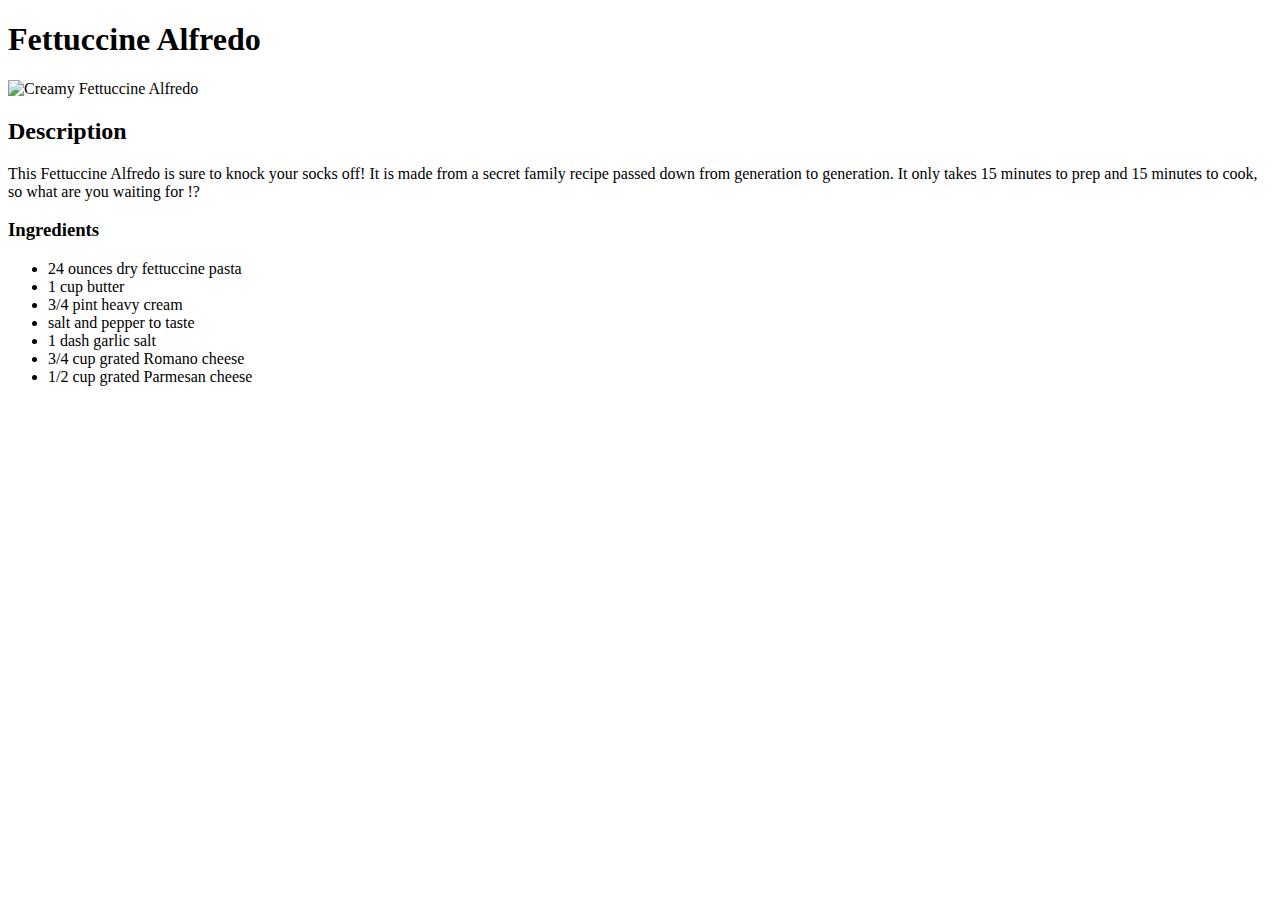
==== recipes/alfredo.html @ 9c908c6c "Add ingredients list" ====
<!DOCTYPE html>
<html lang="en">

    <head>

        <meta charset="UTF-8">
        <title>Fettuccine Alfredo</title>

    </head>

    <body>

        <h1>Fettuccine Alfredo</h1>
        
            <img src="https://imagesvc.meredithcorp.io/v3/mm/image?url=https%3A%2F%2Fstatic.onecms.io%2Fwp-content%2Fuploads%2Fsites%2F43%2F2021%2F10%2F04%2F473892_original.jpg" alt="Creamy Fettuccine Alfredo">

        <h2>Description</h2>

            <p>This Fettuccine Alfredo is sure to knock your socks off! It is made from a secret family recipe passed down from generation to generation. It only takes 15 minutes to prep and 15 minutes to cook, so what are you waiting for !? </p>

        <h3>Ingredients</h3>

            <ul>
                <li>24 ounces dry fettuccine pasta</li>
                <li>1 cup butter</li>
                <li>3/4 pint heavy cream</li>
                <li>salt and pepper to taste</li>
                <li>1 dash garlic salt</li>
                <li>3/4 cup grated Romano cheese</li>
                <li>1/2 cup grated Parmesan cheese</li>
            </ul>

    </body>

</html>
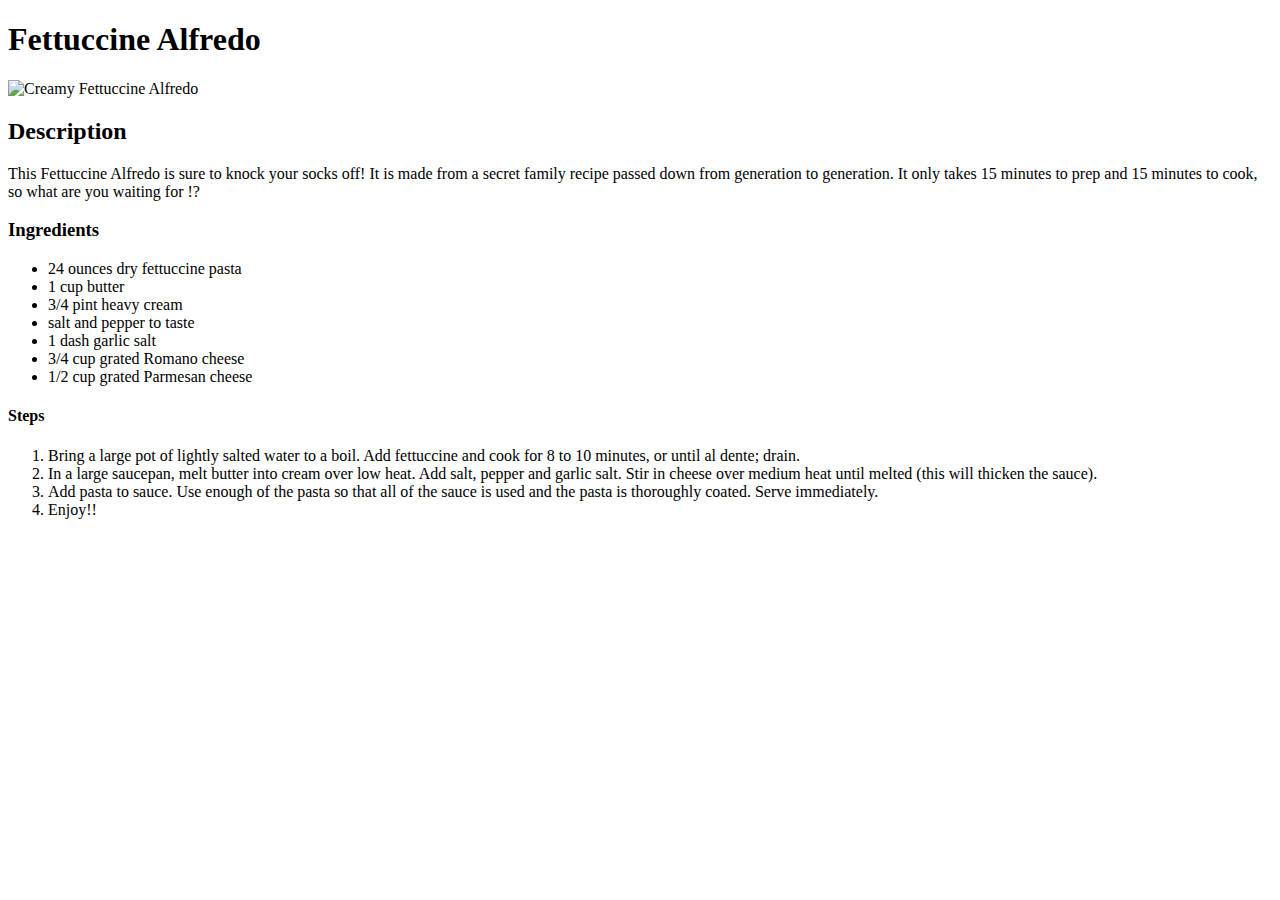
==== commit 54e625ee: "Add steps" ====
--- a/recipes/alfredo.html
+++ b/recipes/alfredo.html
@@ -11,7 +11,7 @@
     <body>
 
         <h1>Fettuccine Alfredo</h1>
-        
+
             <img src="https://imagesvc.meredithcorp.io/v3/mm/image?url=https%3A%2F%2Fstatic.onecms.io%2Fwp-content%2Fuploads%2Fsites%2F43%2F2021%2F10%2F04%2F473892_original.jpg" alt="Creamy Fettuccine Alfredo">
 
         <h2>Description</h2>
@@ -30,6 +30,15 @@
                 <li>1/2 cup grated Parmesan cheese</li>
             </ul>
 
+        <h4>Steps</h4>
+
+            <ol>
+                <li>Bring a large pot of lightly salted water to a boil. Add fettuccine and cook for 8 to 10 minutes, or until al dente; drain.</li>
+                <li>In a large saucepan, melt butter into cream over low heat. Add salt, pepper and garlic salt. Stir in cheese over medium heat until melted (this will thicken the sauce).</li>
+                <li>Add pasta to sauce. Use enough of the pasta so that all of the sauce is used and the pasta is thoroughly coated. Serve immediately.</li>
+                <li>Enjoy!!</li>          
+            </ol>
+
     </body>
 
 </html>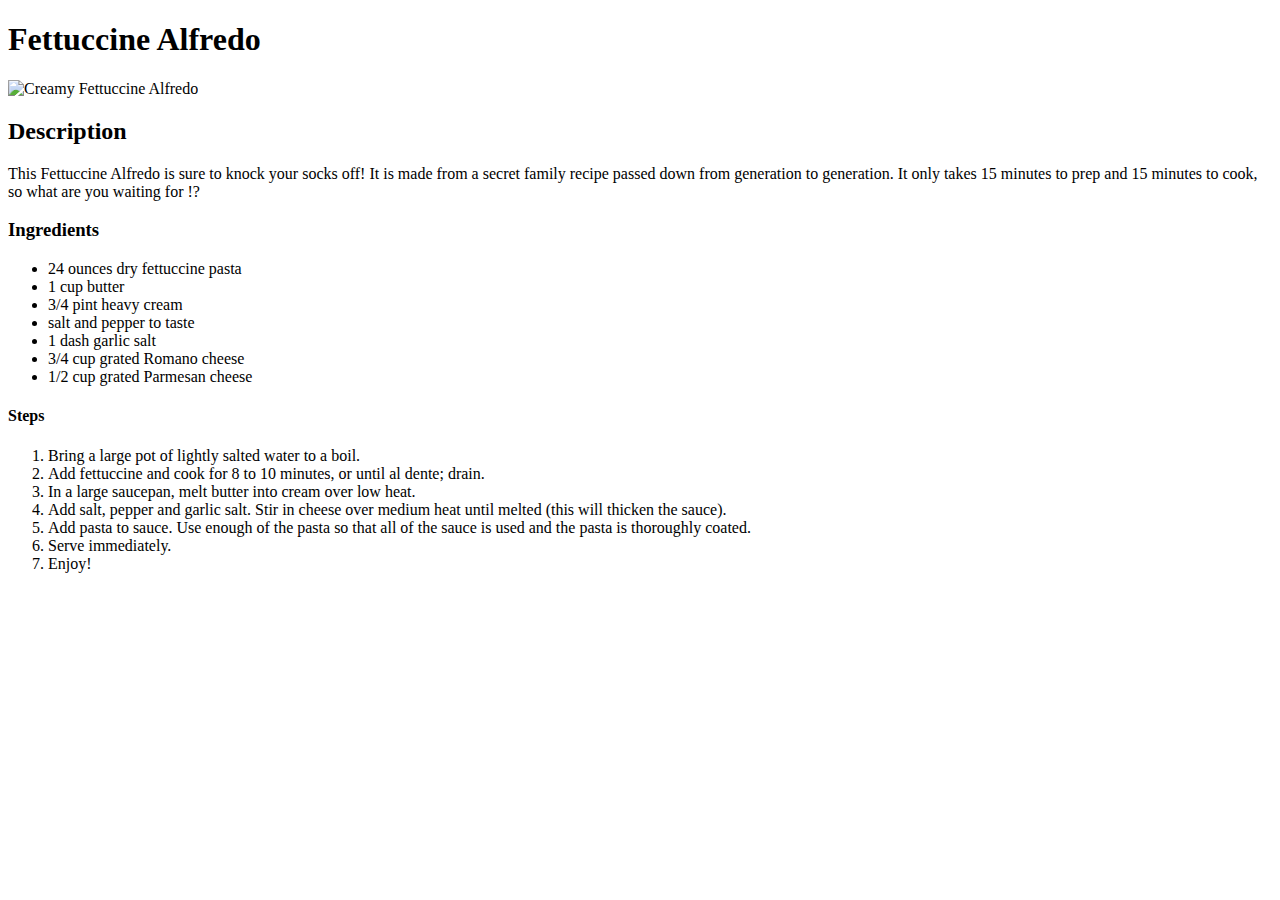
==== commit a57d7ecc: "Adjust formatting" ====
--- a/recipes/alfredo.html
+++ b/recipes/alfredo.html
@@ -12,7 +12,7 @@
 
         <h1>Fettuccine Alfredo</h1>
 
-            <img src="https://imagesvc.meredithcorp.io/v3/mm/image?url=https%3A%2F%2Fstatic.onecms.io%2Fwp-content%2Fuploads%2Fsites%2F43%2F2021%2F10%2F04%2F473892_original.jpg" alt="Creamy Fettuccine Alfredo">
+        <img src="https://imagesvc.meredithcorp.io/v3/mm/image?url=https%3A%2F%2Fstatic.onecms.io%2Fwp-content%2Fuploads%2Fsites%2F43%2F2021%2F10%2F04%2F473892_original.jpg" alt="Creamy Fettuccine Alfredo">
 
         <h2>Description</h2>
 
@@ -33,10 +33,13 @@
         <h4>Steps</h4>
 
             <ol>
-                <li>Bring a large pot of lightly salted water to a boil. Add fettuccine and cook for 8 to 10 minutes, or until al dente; drain.</li>
-                <li>In a large saucepan, melt butter into cream over low heat. Add salt, pepper and garlic salt. Stir in cheese over medium heat until melted (this will thicken the sauce).</li>
-                <li>Add pasta to sauce. Use enough of the pasta so that all of the sauce is used and the pasta is thoroughly coated. Serve immediately.</li>
-                <li>Enjoy!!</li>          
+                <li>Bring a large pot of lightly salted water to a boil.</li>
+                <li>Add fettuccine and cook for 8 to 10 minutes, or until al dente; drain.</li>
+                <li>In a large saucepan, melt butter into cream over low heat.</li>
+                <li>Add salt, pepper and garlic salt. Stir in cheese over medium heat until melted (this will thicken the sauce).</li>
+                <li>Add pasta to sauce. Use enough of the pasta so that all of the sauce is used and the pasta is thoroughly coated.</li>
+                <li>Serve immediately.</li>
+                <li>Enjoy!</li>          
             </ol>
 
     </body>
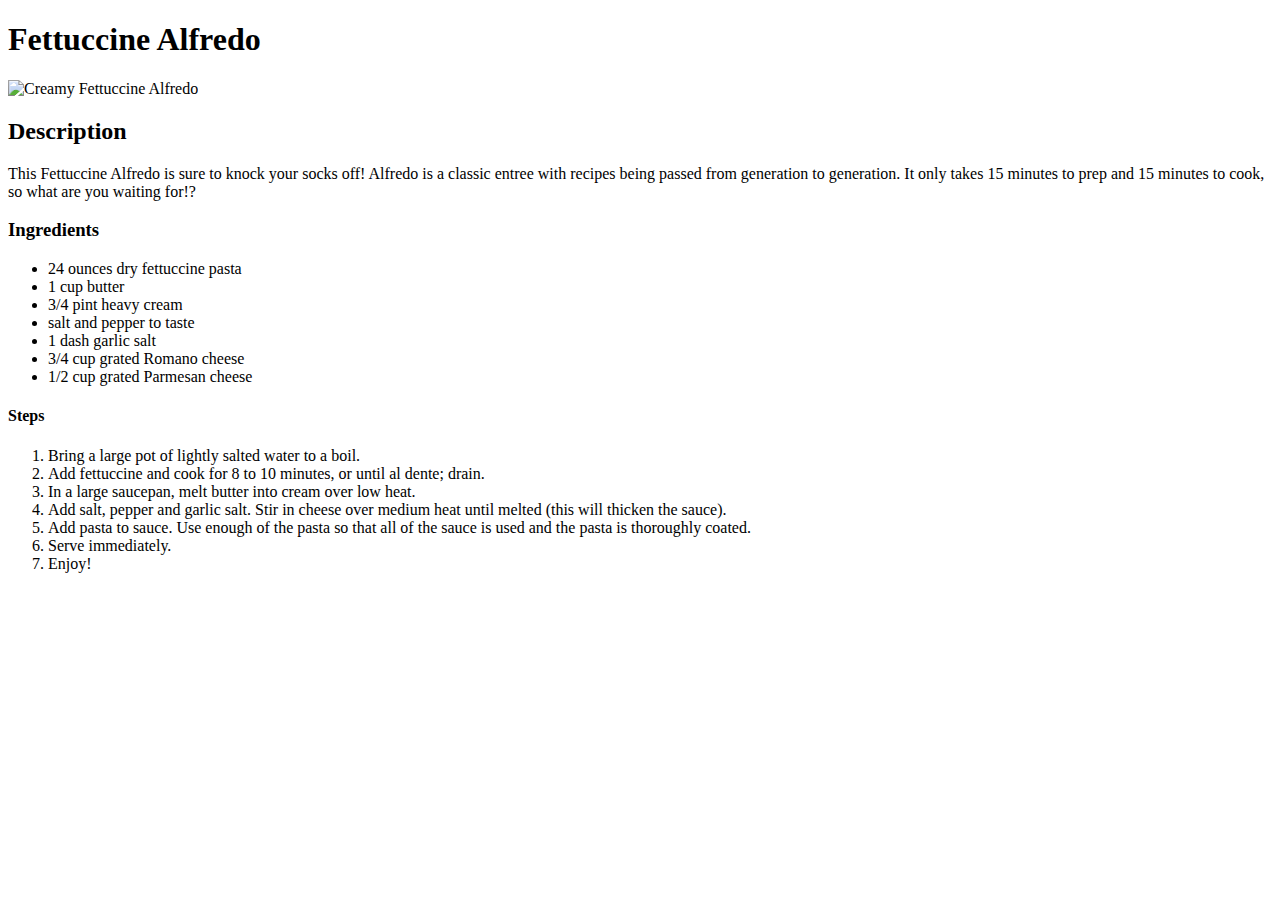
==== commit 1bae1546: "Fix alfredo description" ====
--- a/recipes/alfredo.html
+++ b/recipes/alfredo.html
@@ -16,7 +16,7 @@
 
         <h2>Description</h2>
 
-            <p>This Fettuccine Alfredo is sure to knock your socks off! It is made from a secret family recipe passed down from generation to generation. It only takes 15 minutes to prep and 15 minutes to cook, so what are you waiting for !? </p>
+            <p>This Fettuccine Alfredo is sure to knock your socks off! Alfredo is a classic entree with recipes being passed from generation to generation. It only takes 15 minutes to prep and 15 minutes to cook, so what are you waiting for!? </p>
 
         <h3>Ingredients</h3>
 
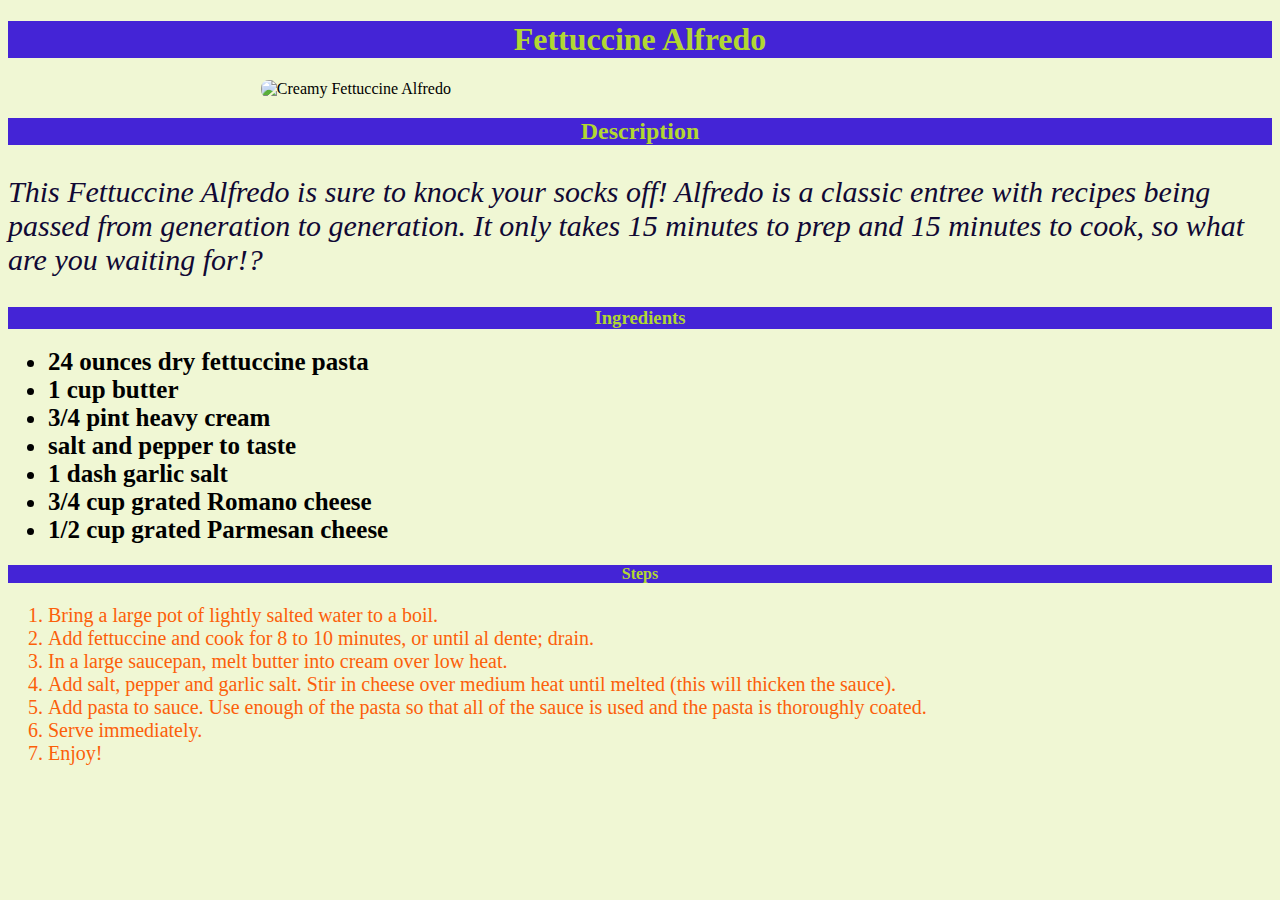
==== commit 7111c7ff: "Add CSS styles to all pages" ====
--- a/recipes/alfredo.html
+++ b/recipes/alfredo.html
@@ -5,6 +5,7 @@
 
         <meta charset="UTF-8">
         <title>Fettuccine Alfredo</title>
+        <link rel="stylesheet" href="../style.css">
 
     </head>
 
--- a/style.css
+++ b/style.css
@@ -0,0 +1,50 @@
+body {
+    background-color: #f0f7d4;
+}
+
+h1 {
+    background-color: #4424d6;
+    color: #b2d732;
+    text-align: center;
+}
+
+h2 {
+    background-color: #4424d6;
+    color: #b2d732;
+    text-align: center;
+}
+
+h3 {
+    background-color: #4424d6;
+    color: #b2d732;
+    text-align: center;
+}
+
+h4 {
+    background-color: #4424d6;
+    color: #b2d732;
+    text-align: center;
+}
+
+p {
+    color: #110934;
+    font-style: italic;
+    font-size: 30px;
+}
+
+ul li {
+    font-weight: bold;
+    font-size: 25px;
+}
+
+ol li {
+    color: #fc600a;
+    font-size: 20px;
+}
+
+img {
+    width: 60%;
+    margin: auto;
+    display: block;
+    border-radius: 8px;
+}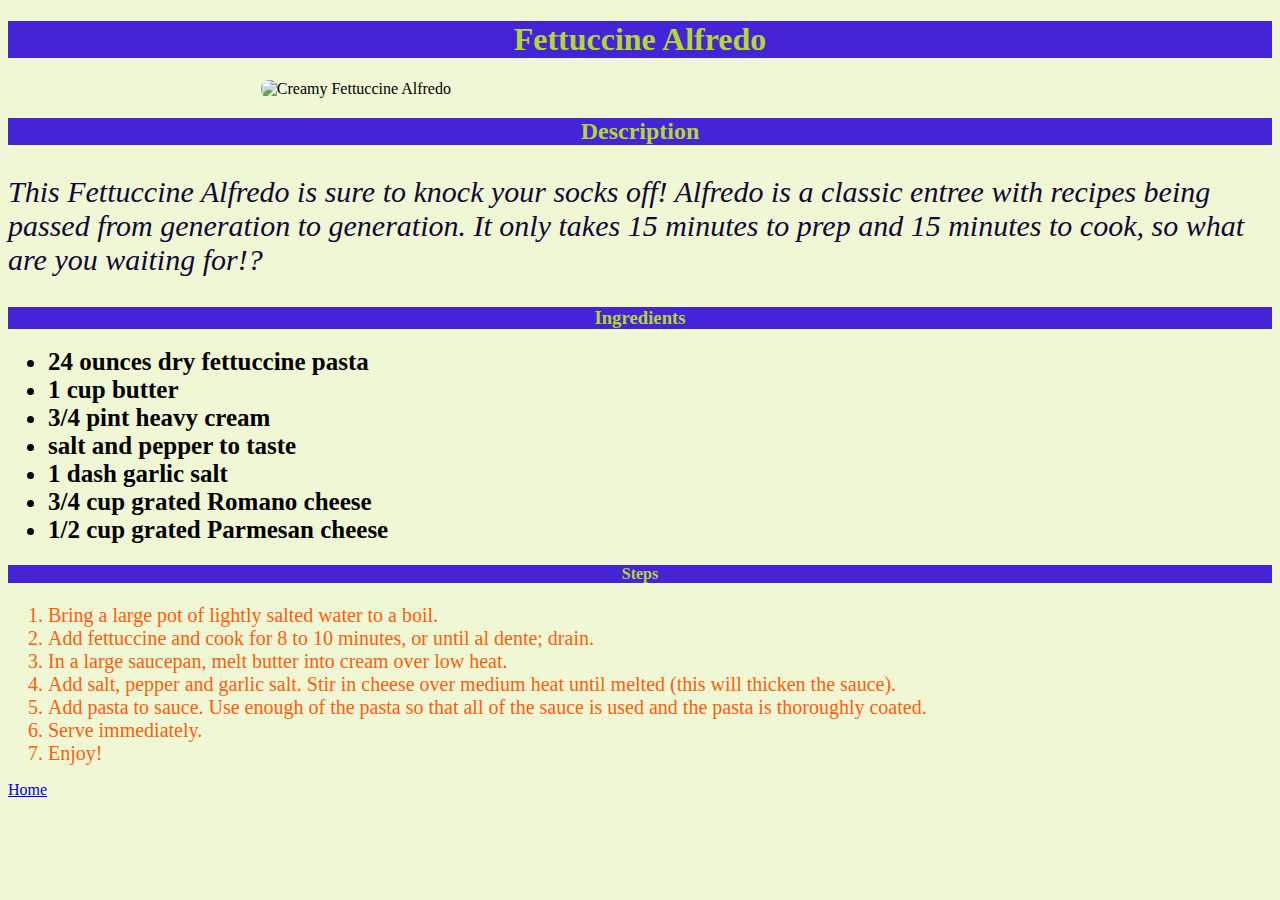
==== commit b17ccda2: "Add home link" ====
--- a/recipes/alfredo.html
+++ b/recipes/alfredo.html
@@ -43,6 +43,8 @@
                 <li>Enjoy!</li>          
             </ol>
 
+        <a href="../index.html">Home</a>
+
     </body>
 
 </html>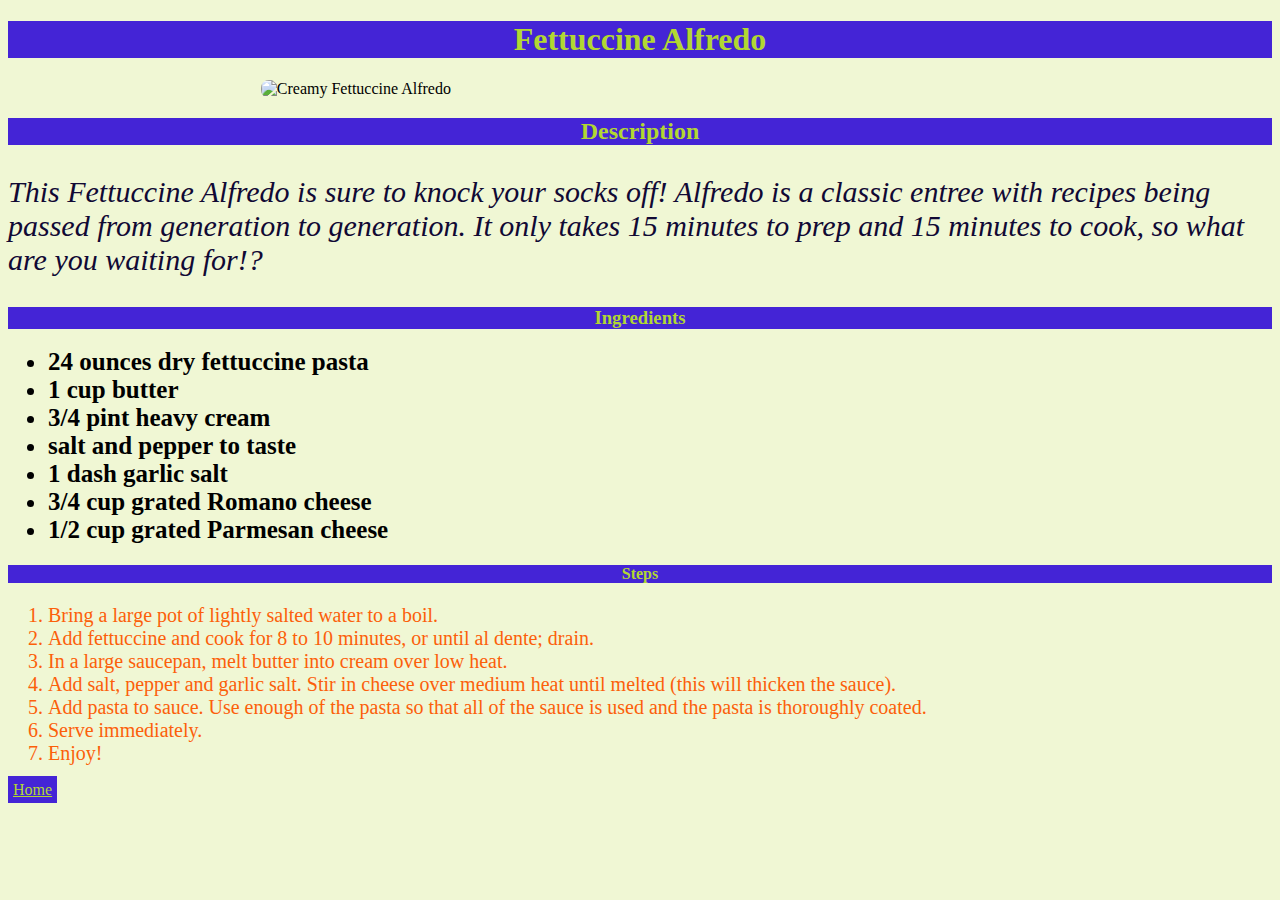
==== commit eb491c72: "Edit home button" ====
--- a/recipes/alfredo.html
+++ b/recipes/alfredo.html
@@ -43,7 +43,7 @@
                 <li>Enjoy!</li>          
             </ol>
 
-        <a href="../index.html">Home</a>
+        <a class="home" href="../index.html">Home</a>
 
     </body>
 
--- a/style.css
+++ b/style.css
@@ -32,6 +32,14 @@
     font-size: 30px;
 }
 
+button {
+    margin:5px;
+    padding: 10px;
+    border-color:#4424d6;
+    background-color:#b2d732;
+    font-size: 15px;
+}
+
 ul li {
     font-weight: bold;
     font-size: 25px;
@@ -47,4 +55,10 @@
     margin: auto;
     display: block;
     border-radius: 8px;
+}
+
+.home {
+    padding:5px;
+    background-color:#4424d6;
+    color: #b2d732;
 }